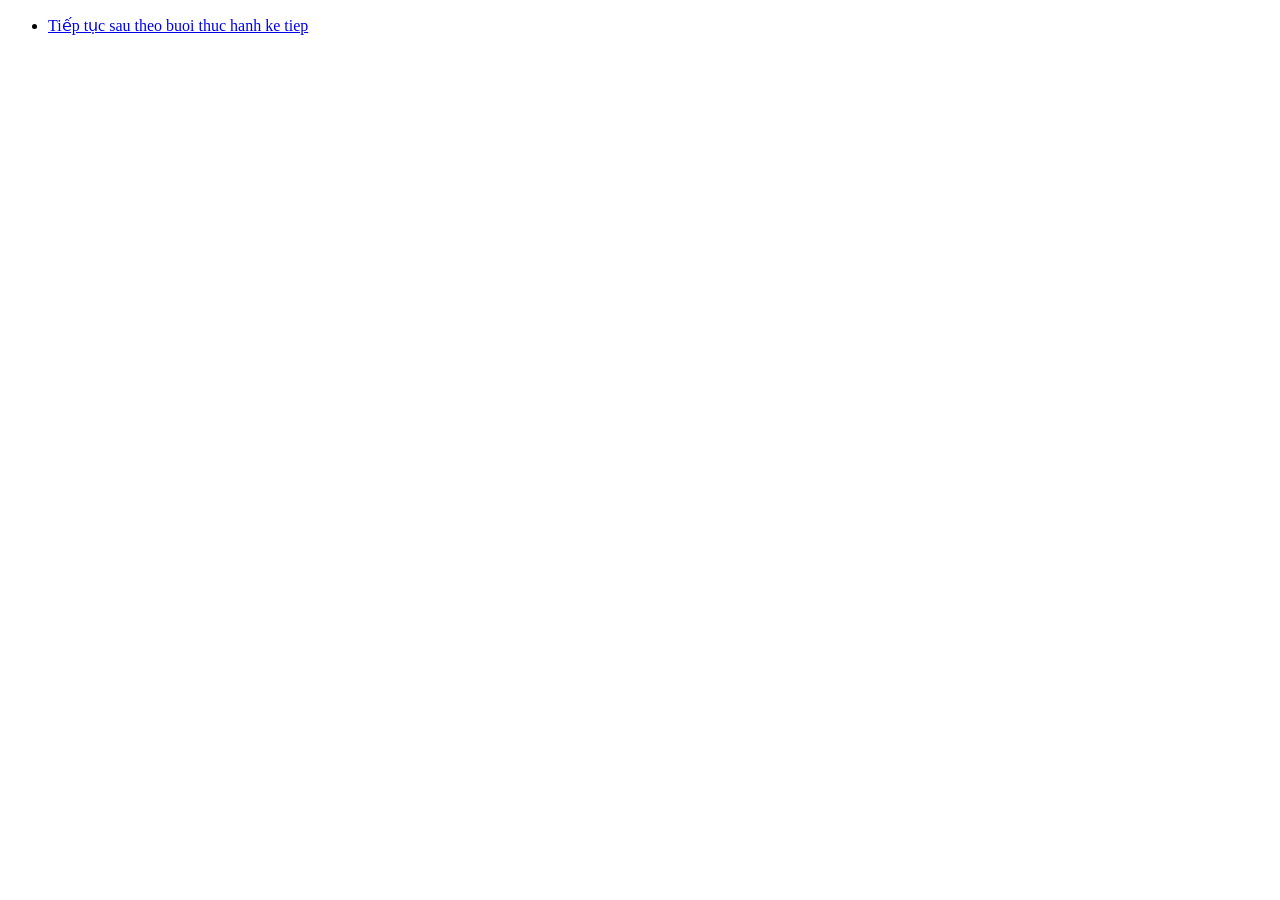
==== index.html @ 3e3ba7a9 "Create a project structure\" ====
﻿<!DOCTYPE html>
<html lang ="vi">
<head>
	<title> Thiết kế web buổi 1</title>
</head>
<body>
<ul>	
	<li>
		<a href = "html/page1.html> Thông tin cá nhân </a>
	</li>
	<li> <a href = "#">Tiếp tục sau theo buoi thuc hanh ke tiep</a>
	</li>
</ul>

</html>
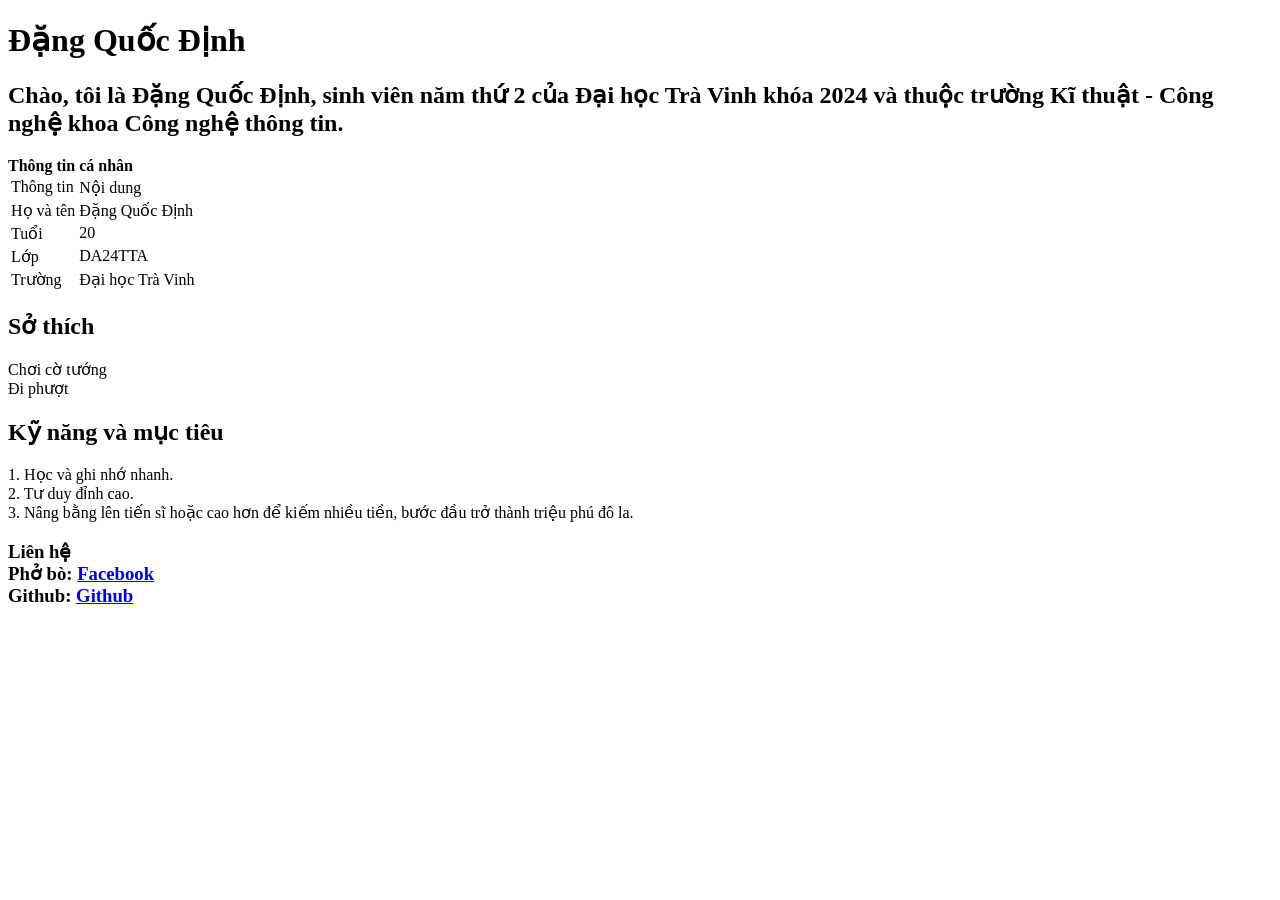
==== commit 266848e6: "Create a project structure" ====
--- a/index.html
+++ b/index.html
@@ -2,14 +2,39 @@
 <html lang ="vi">
 <head>
 	<title> Thiết kế web buổi 1</title>
+	<meta charset = "utf-8">
 </head>
 <body>
-<ul>	
-	<li>
-		<a href = "html/page1.html> Thông tin cá nhân </a>
-	</li>
-	<li> <a href = "#">Tiếp tục sau theo buoi thuc hanh ke tiep</a>
-	</li>
-</ul>
-
+<h1> Đặng Quốc Định</h1>
+<h2>Chào, tôi là Đặng Quốc Định, sinh viên năm thứ 2 của Đại học Trà Vinh khóa 2024 và thuộc trường Kĩ thuật - Công nghệ khoa Công nghệ thông tin.</h2>
+<b> Thông tin cá nhân </b>
+<table>
+<tr>
+<td> Thông tin</td><td>Nội dung</td>
+</tr>
+<tr>
+<td>Họ và tên</td><td>Đặng Quốc Định</td>
+</tr>
+<tr>
+<td>Tuổi</td><td>20</td>
+</tr>
+<tr>
+<td>Lớp</td><td>DA24TTA</td>
+</tr>
+<tr>
+<td>Trường</td><td>Đại học Trà Vinh</td>
+</tr>
+</table>
+<h2> Sở thích</h2>
+<a>Chơi cờ tướng</a><br>
+<a> Đi phượt </a>
+<h2> Kỹ năng và mục tiêu</h2>
+<a>1. Học và ghi nhớ nhanh.</a><br>
+<a>2. Tư duy đỉnh cao. </a><br>
+<a>3. Nâng bằng lên tiến sĩ hoặc cao hơn để kiếm nhiều tiền, bước đầu trở thành triệu phú đô la.</a>
+<h3>Liên hệ</><br>
+<a>Phở bò: </a>
+<a href="https://www.facebook.com/angquocinh.614978" target="_blank">Facebook</a><br>
+<a>Github: </a>
+<a href="https://github.com/DangQuocDinh" target="_blank">Github</a>
 </html>
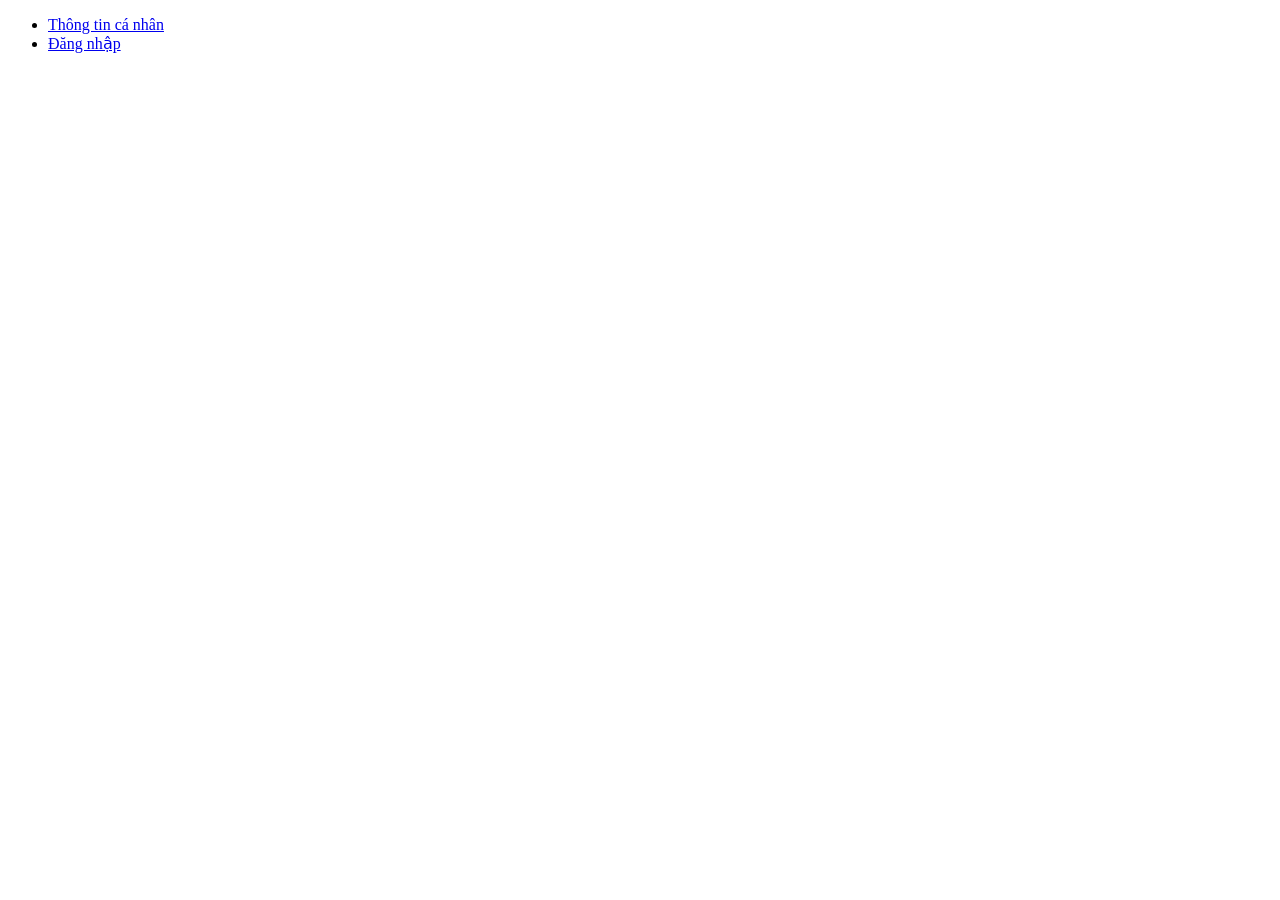
==== commit 4cdd695e: "Cap nhat ngay 13 thang 4" ====
--- a/index.html
+++ b/index.html
@@ -1,40 +1,17 @@
 ﻿<!DOCTYPE html>
 <html lang ="vi">
 <head>
-	<title> Thiết kế web buổi 1</title>
+	<title> Trang chủ</title>
 	<meta charset = "utf-8">
 </head>
 <body>
-<h1> Đặng Quốc Định</h1>
-<h2>Chào, tôi là Đặng Quốc Định, sinh viên năm thứ 2 của Đại học Trà Vinh khóa 2024 và thuộc trường Kĩ thuật - Công nghệ khoa Công nghệ thông tin.</h2>
-<b> Thông tin cá nhân </b>
-<table>
-<tr>
-<td> Thông tin</td><td>Nội dung</td>
-</tr>
-<tr>
-<td>Họ và tên</td><td>Đặng Quốc Định</td>
-</tr>
-<tr>
-<td>Tuổi</td><td>20</td>
-</tr>
-<tr>
-<td>Lớp</td><td>DA24TTA</td>
-</tr>
-<tr>
-<td>Trường</td><td>Đại học Trà Vinh</td>
-</tr>
-</table>
-<h2> Sở thích</h2>
-<a>Chơi cờ tướng</a><br>
-<a> Đi phượt </a>
-<h2> Kỹ năng và mục tiêu</h2>
-<a>1. Học và ghi nhớ nhanh.</a><br>
-<a>2. Tư duy đỉnh cao. </a><br>
-<a>3. Nâng bằng lên tiến sĩ hoặc cao hơn để kiếm nhiều tiền, bước đầu trở thành triệu phú đô la.</a>
-<h3>Liên hệ</><br>
-<a>Phở bò: </a>
-<a href="https://www.facebook.com/angquocinh.614978" target="_blank">Facebook</a><br>
-<a>Github: </a>
-<a href="https://github.com/DangQuocDinh" target="_blank">Github</a>
+	<ul>
+		<li>
+			<a href = "html\page1.html" target = "_blank">Thông tin cá nhân</a>
+		</li>
+		<li>
+			<a href = "html\page2.html" target = "_blank">Đăng nhập</a>
+		</li>
+	</ul>
+</body>
 </html>
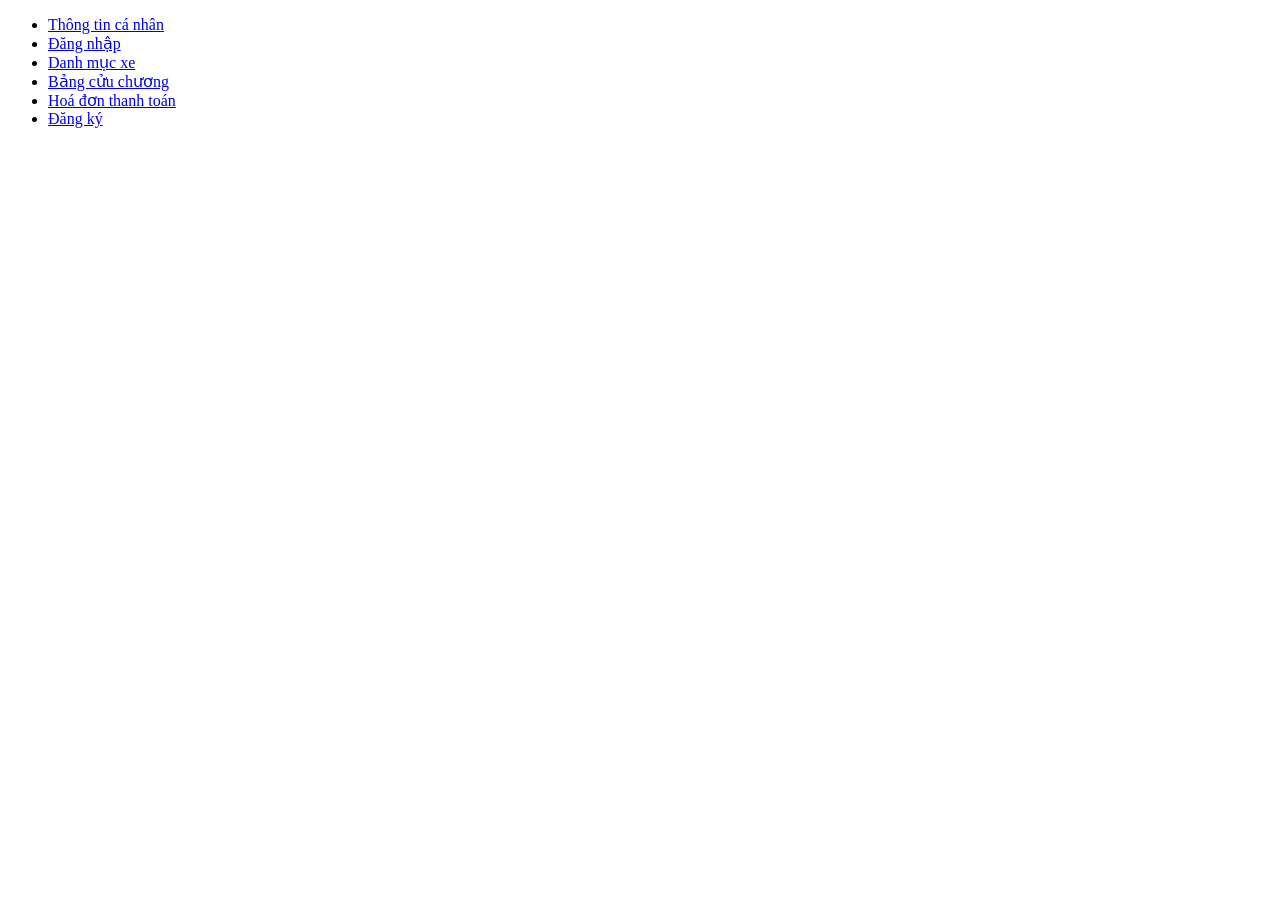
==== commit 93773cde: "cap nhat index" ====
--- a/index.html
+++ b/index.html
@@ -12,6 +12,18 @@
 		<li>
 			<a href = "html\page2.html" target = "_blank">Đăng nhập</a>
 		</li>
+		<li>
+			<a href = "html\page8.html" target = "_blank">Danh mục xe</a>
+		</li>
+		<li>
+			<a href = "html\page5.html" target = "_blank">Bảng cửu chương</a>
+		</li>
+		<li>
+			<a href = "html\page4.html" target = "_blank">Hoá đơn thanh toán</a>
+		</li>
+		<li>
+			<a href = "html\page3.html" target = "_blank">Đăng ký</a>
+		</li>
 	</ul>
 </body>
 </html>
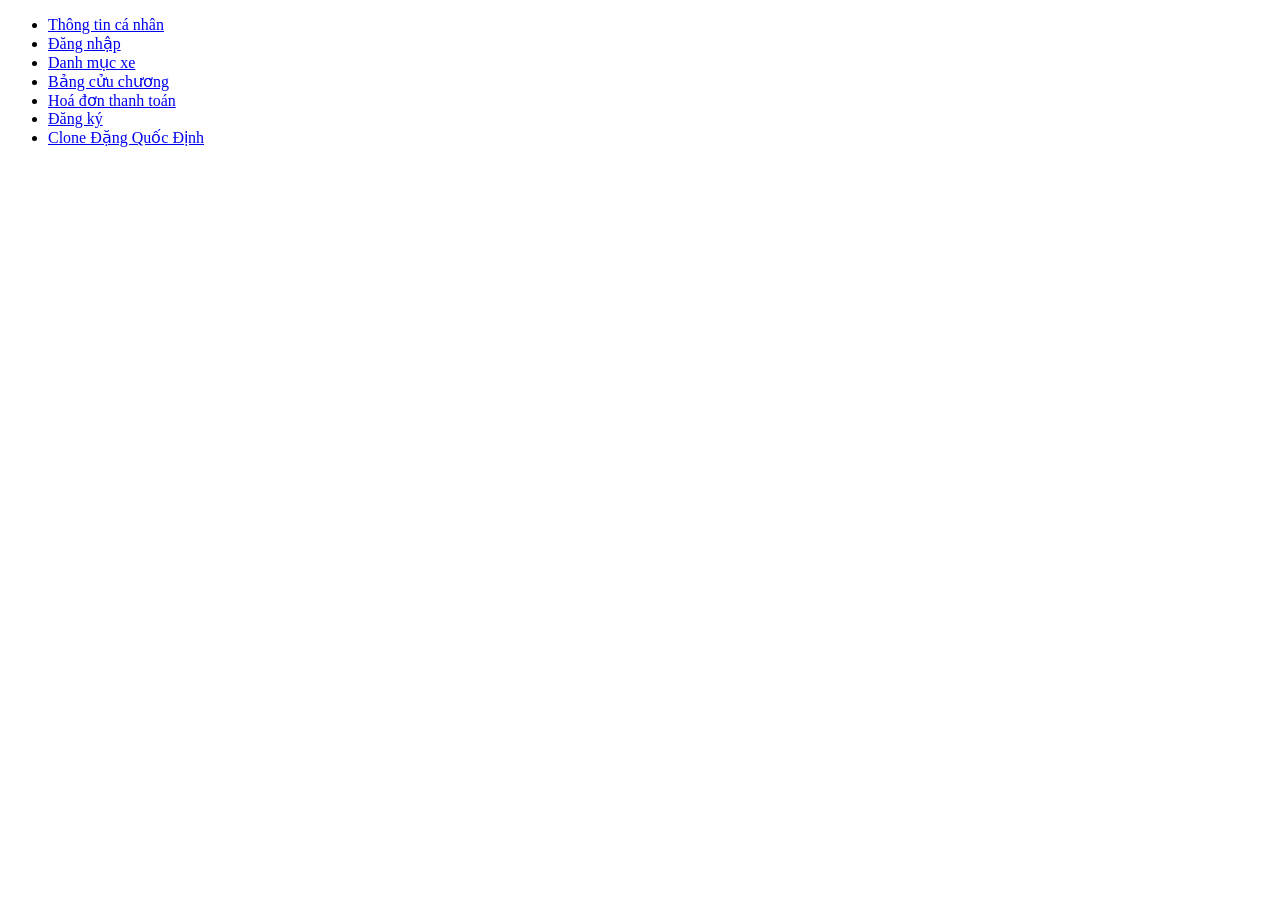
==== commit f65e4d0f: "cap nhta index" ====
--- a/index.html
+++ b/index.html
@@ -24,6 +24,9 @@
 		<li>
 			<a href = "html\page3.html" target = "_blank">Đăng ký</a>
 		</li>
+		<li>
+			<a href = "html\page6.html" target = "_blank">Clone Đặng Quốc Định</a>
+		</li>
 	</ul>
 </body>
 </html>
